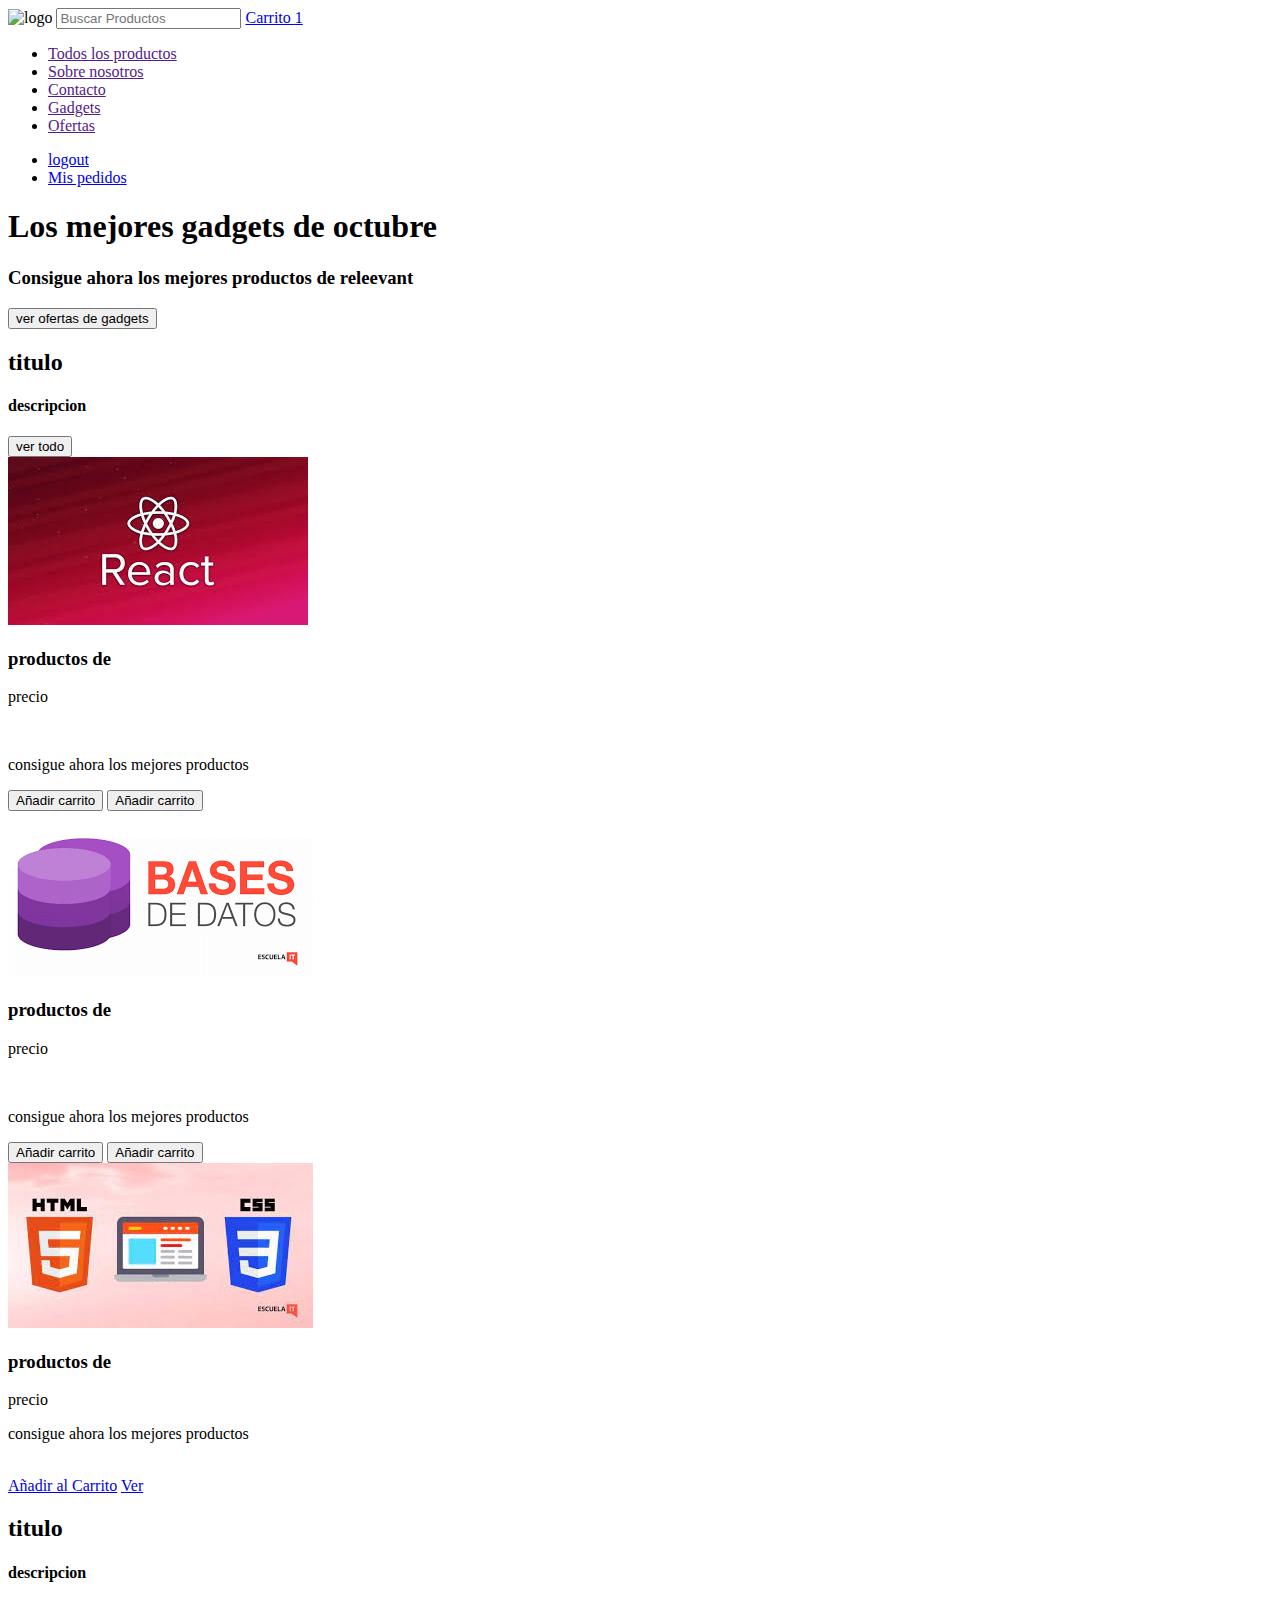
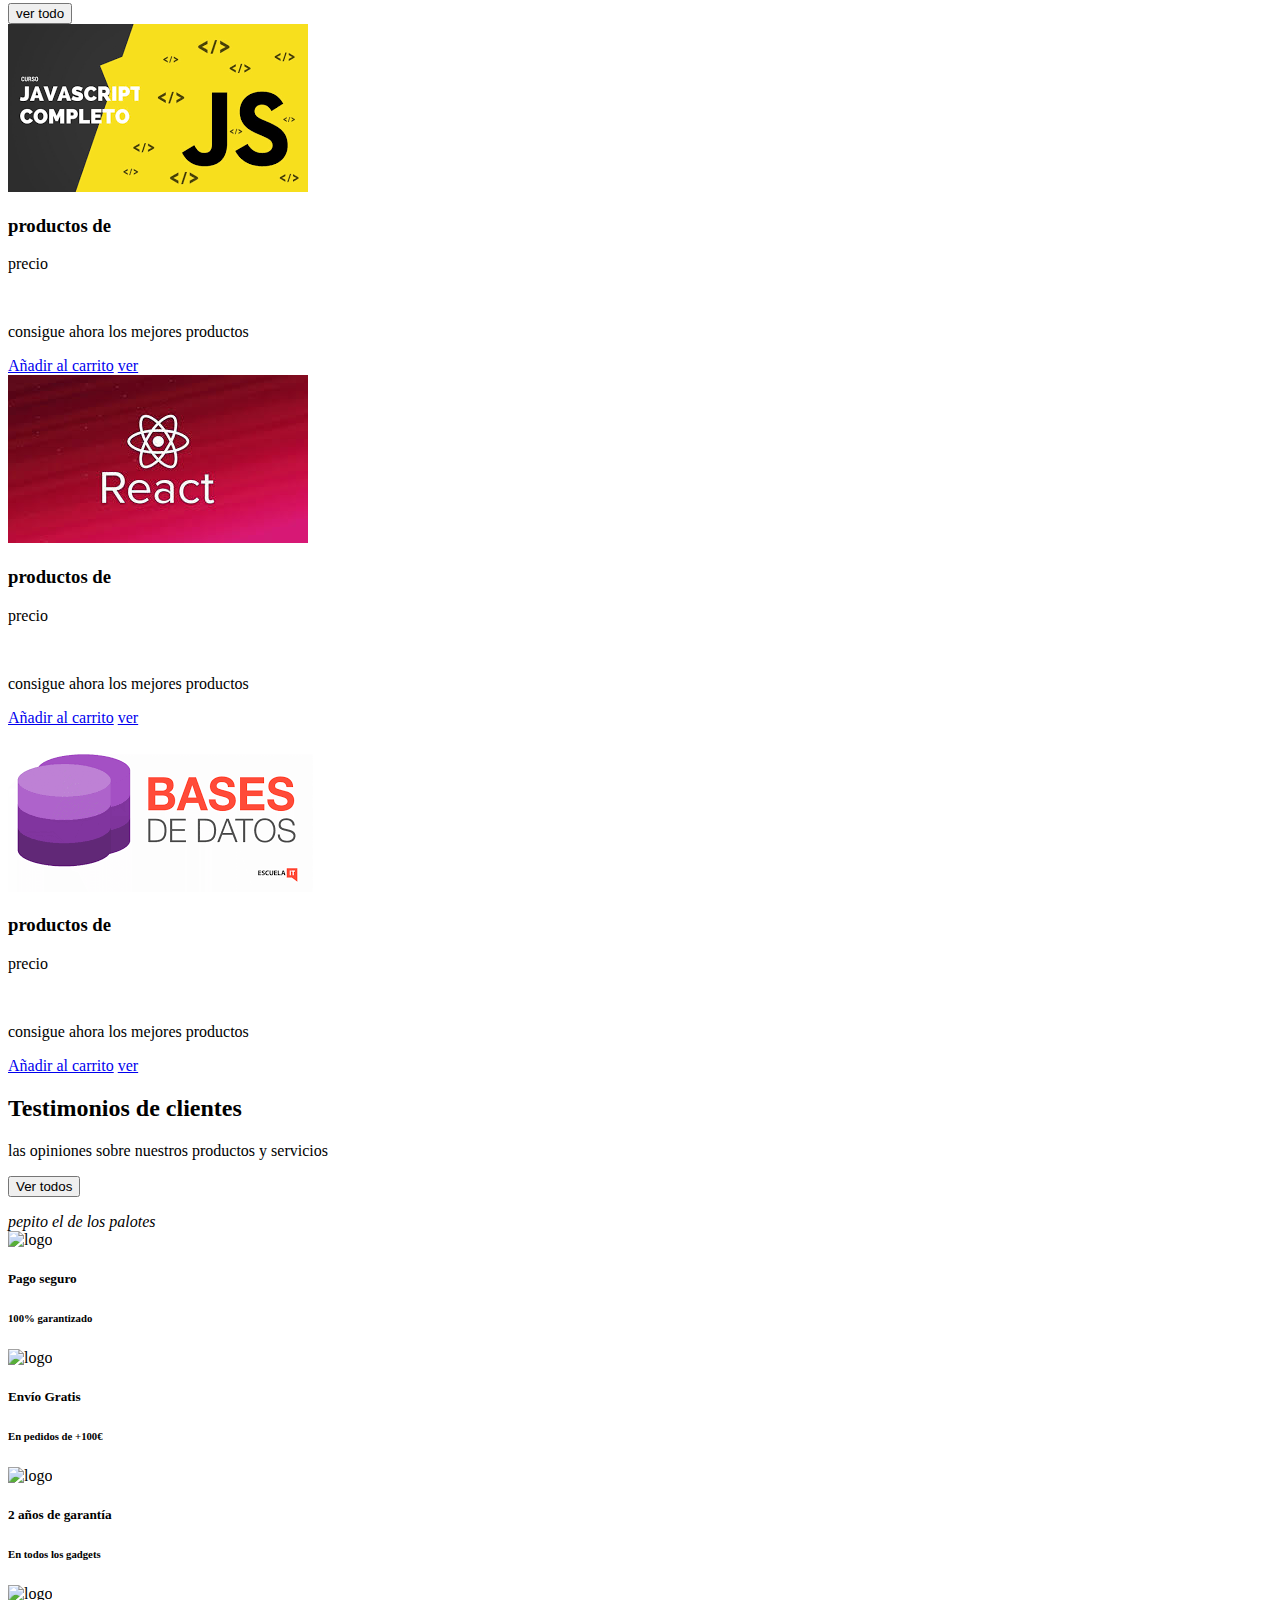
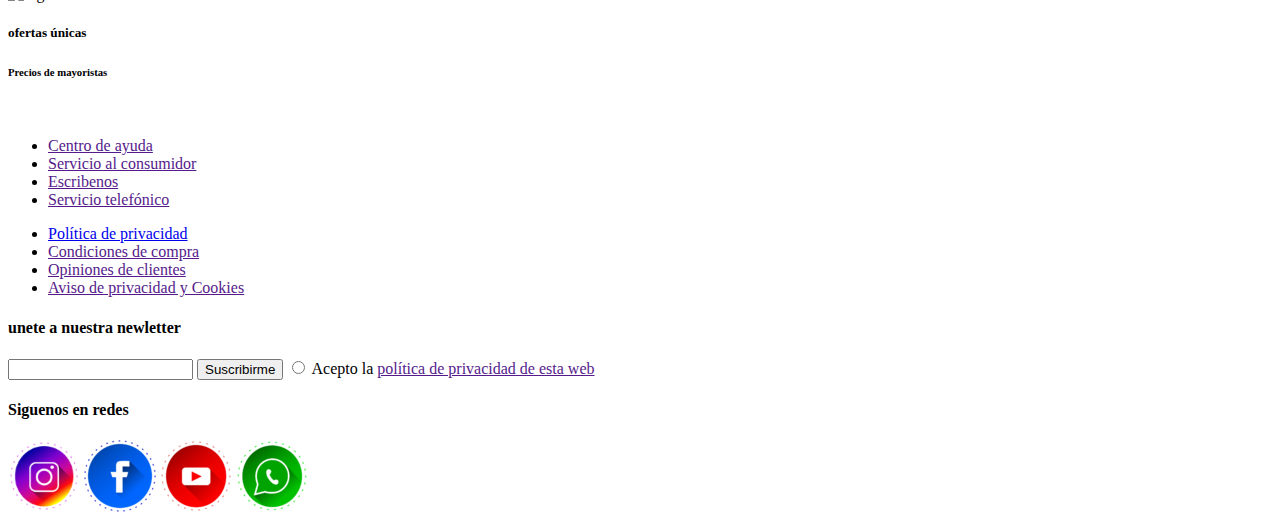
==== inicio.html @ 9cd4cd9b "subiendo proyecto" ====
<!DOCTYPE html>
<html lang="en">
<head>
    <meta charset="UTF-8">
    <meta name="viewport" content="width=device-width, initial-scale=1.0">
    <title>Document</title>
</head>
<body>
    <header>
        <img src="#" alt="logo" width="20%">
        <input type="search" placeholder="Buscar Productos">
        <a href="carrito.html">Carrito <span>1</span></a>
    </header>
    <nav>
        <ul>
            <li><a href="">Todos los productos</a></li>
            <li><a href="">Sobre nosotros</a></li>
            <li><a href="">Contacto</a></li>
            <li><a href="">Gadgets</a></li>
            <li><a href="">Ofertas</a></li>
        </ul>
        <ul>
            <li><a href="index.html">logout</a></li>
            <li><a href="carrito.html">Mis pedidos</a></li>
        </ul>
    </nav>
    <main>
        <h1>Los mejores gadgets de octubre</h1>
        <h3>Consigue ahora los mejores productos de releevant</h3>
        <button>ver ofertas de gadgets</button>
        <section>
            <section>
                <h2>titulo</h2>
                <h4>descripcion</h4>
                <button type="submit">ver todo</button>
                
            </section>
            <section>
                <img src="assets/react.jpg" alt="">
                <div>
                    <div>
                        <h3>productos de</h3>
                        <p>precio</p>
                        <img src="" alt="">
                    </div>
                    <p>consigue ahora los mejores productos</p>
                    <div>
                        <button>Añadir carrito</button>
                        <button>Añadir carrito</button>
                    </div>
                </div>
            </section>
        <section>
            <img src="assets/bbdd.png" alt="">
            <div>
                <div>
                    <h3>productos de</h3>
                    <p>precio</p>
                    <img src="" alt="">
                </div>
                <p>consigue ahora los mejores productos</p>
                <div>
                    <button>Añadir carrito</button>
                    <button>Añadir carrito</button>
                </div>
            </div>
        </section>
        <section>
            <img src="assets/html_css.jpg" alt=" curso de html y css">
            <div>
                <div>
                    <h3>productos de</h3>
                    <p>precio</p>
                </div>
                <p>consigue ahora los mejores productos</p>
                <img src="" alt="">
                <div>
                    <a href="carrito.html">Añadir al Carrito</a>
                    <a href="producto.html">Ver</a>
                </div>
            </div>
        </section>
    </section>
    <section>
        <section>
            <h2>titulo</h2>
            <h4>descripcion</h4>
            <button type="submit">ver todo</button>
            
        </section>
        <section>
            <img src="assets/js.png" alt="curso de javascript">
            <div>
                <div>
                    <h3>productos de</h3>
                    <p>precio</p>
                    <img src="" alt="">
                </div>
                <p>consigue ahora los mejores productos</p>
                <div>
                    <a href="carrito.html">Añadir al carrito</a>
                    <a href="producto.html">ver</a>
                </div>
            </div>
        </section>
        <section>
            <img src="assets/react.jpg" alt="">
            <div>
                <div>
                    <h3>productos de</h3>
                    <p>precio</p>
                    <img src="" alt="">
                </div>
                <p>consigue ahora los mejores productos</p>
                <div>
                    <a href="carrito.html">Añadir al carrito</a>
                    <a href="producto.html">ver</a>
                </div>
            </div>
        </section>
        <section>
            <img src="assets/bbdd.png" alt="curso de base de datos">
            <div>
                <div>
                    <h3>productos de</h3>
                    <p>precio</p>
                    <img src="" alt="">
                </div>
                <p>consigue ahora los mejores productos</p>
                <div>
                    <a href="carrito.html">Añadir al carrito</a>
                    <a href="producto.html">ver</a>
                </div>
            </div>
        </section>
    </section>
</main>
<aside>
    <section>
        <h2>Testimonios de clientes</h2>
        <p>las opiniones sobre nuestros productos y servicios</p>
        <button>Ver todos</button>
    </section>
    <section>
        <p></p>
        <cite>pepito el de los palotes</cite>
        <img src="" alt="">
    </section>
</aside>
<section>
    <article>
        <img src="#" alt="logo">
        <h5>Pago seguro</h5>
        <h6>100% garantizado</h6>
    </article>
    <article>
        <img src="#" alt="logo">
        <h5>Envío Gratis</h5>
        <h6>En pedidos de +100€</h6>
    </article>
    <article>
        <img src="#" alt="logo">
        <h5>2 años de garantía</h5>
        <h6>En todos los gadgets</h6>
    </article>
    <article>
        <img src="#" alt="logo">
        <h5>ofertas únicas</h5>
        <h6>Precios de mayoristas</h6>
    </article>
</section>
<footer>
    <section>
        <img src="#" alt="">
        <ul>
        <li>
            <a href="">Centro de ayuda</a>
        </li>
        <li>
            <a href="">Servicio al consumidor</a>
        </li>
        <li>
            <a href="">Escribenos</a>
        </li>
        <li>
            <a href="">Servicio telefónico</a>
        </li>
        </ul>
        <ul>
            <li>
                <a href="politicas.html">Política de privacidad</a>
            </li>
            <li>
                <a href="">Condiciones de compra</a>
            </li>
            <li>
                <a href="">Opiniones de clientes</a>
            </li>
            <li>
                <a href="">Aviso de privacidad y Cookies</a>
            </li>
        </ul>
    </section>
    <section>
        <h4>unete a nuestra newletter</h4>
        <form action="">
            <input type="email" name="" id="">
            <button>Suscribirme</button>
            <input type="radio" name="" id="">
            <label for="">Acepto la <a href="">política de privacidad de esta web</a></label>
        </form>
        <h4>Siguenos en redes</h4>
        <a href=""><img src="assets/instagram_108043.png" width="72px" height="72px" alt="instagram"></a>
        <a href=""><img src="assets/facebook_108044.png" alt="facebook"></a>
        <a href=""><img src="assets/youtube_108041.png" alt="youtube"></a>
        <a href=""><img src="assets/whatsapp_108042.png" alt="whatsapp_108042"></a>
    </section>

</footer>
</body>
</html>
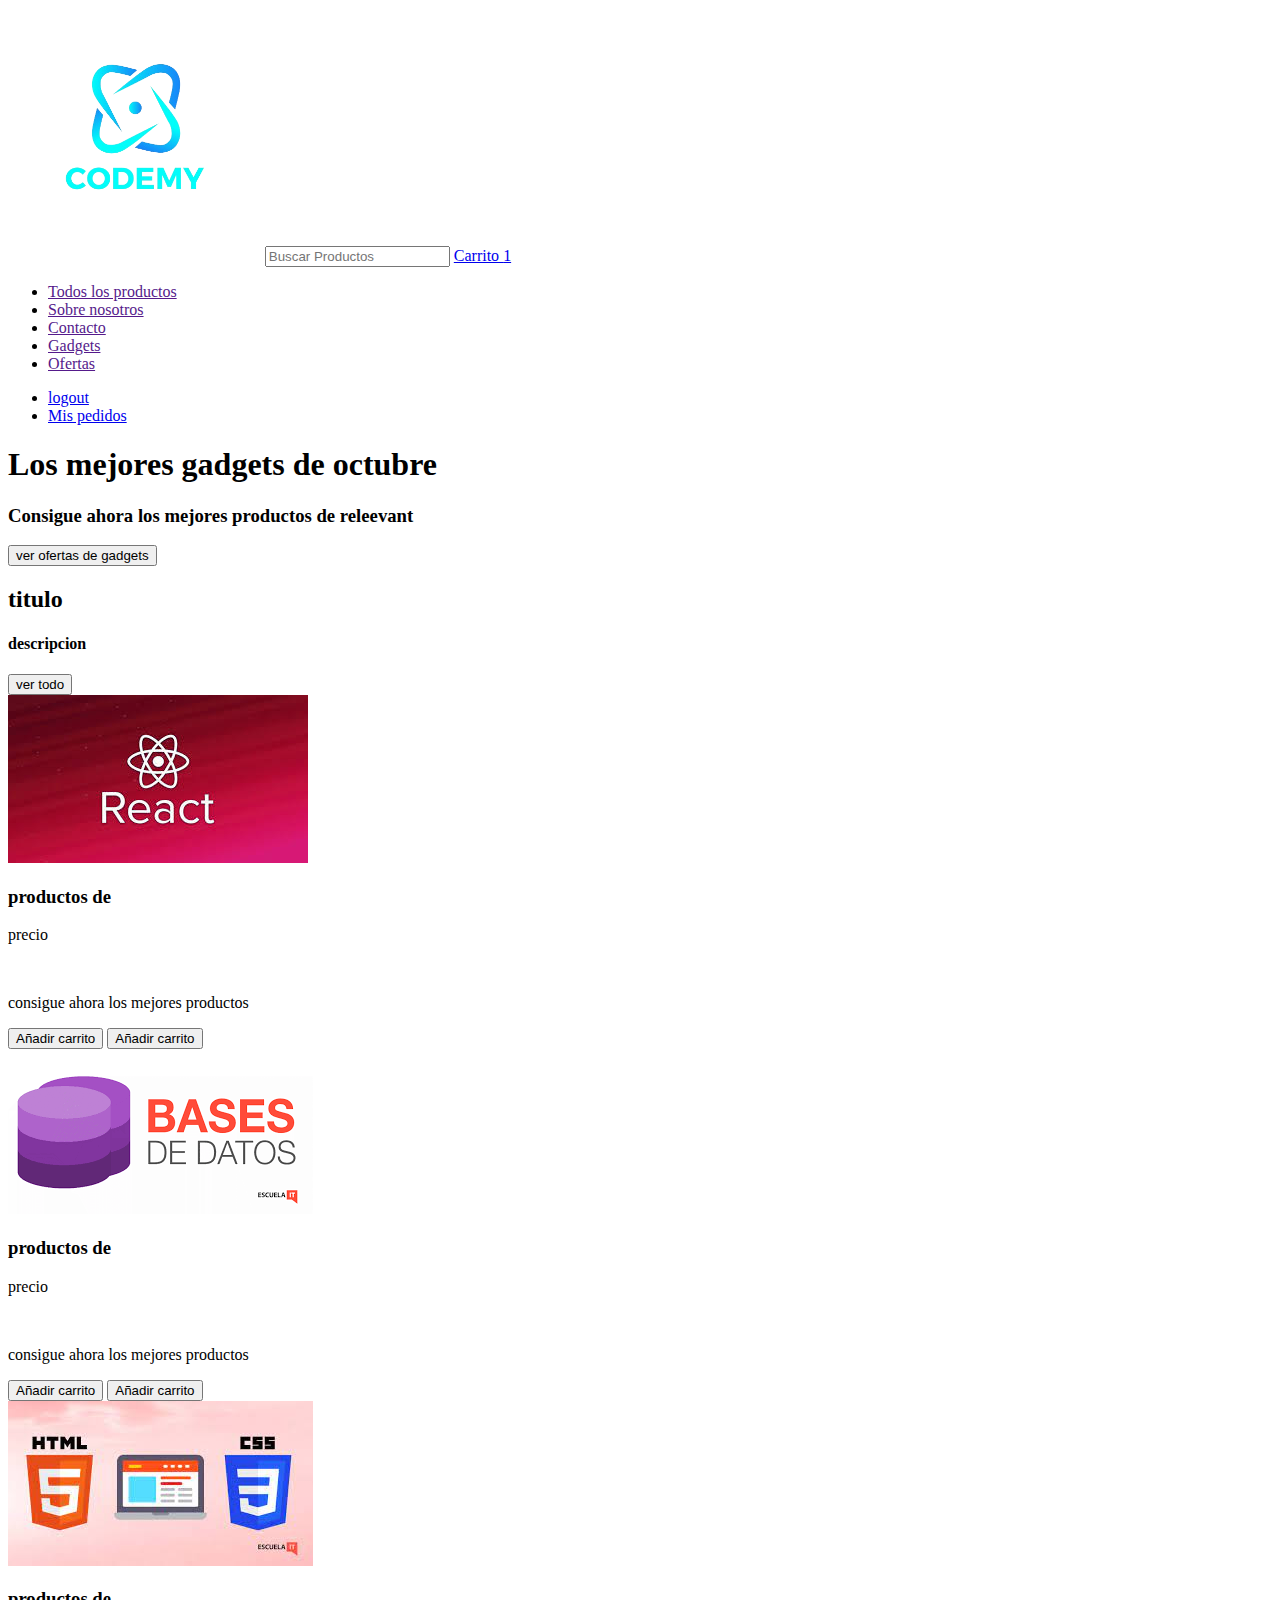
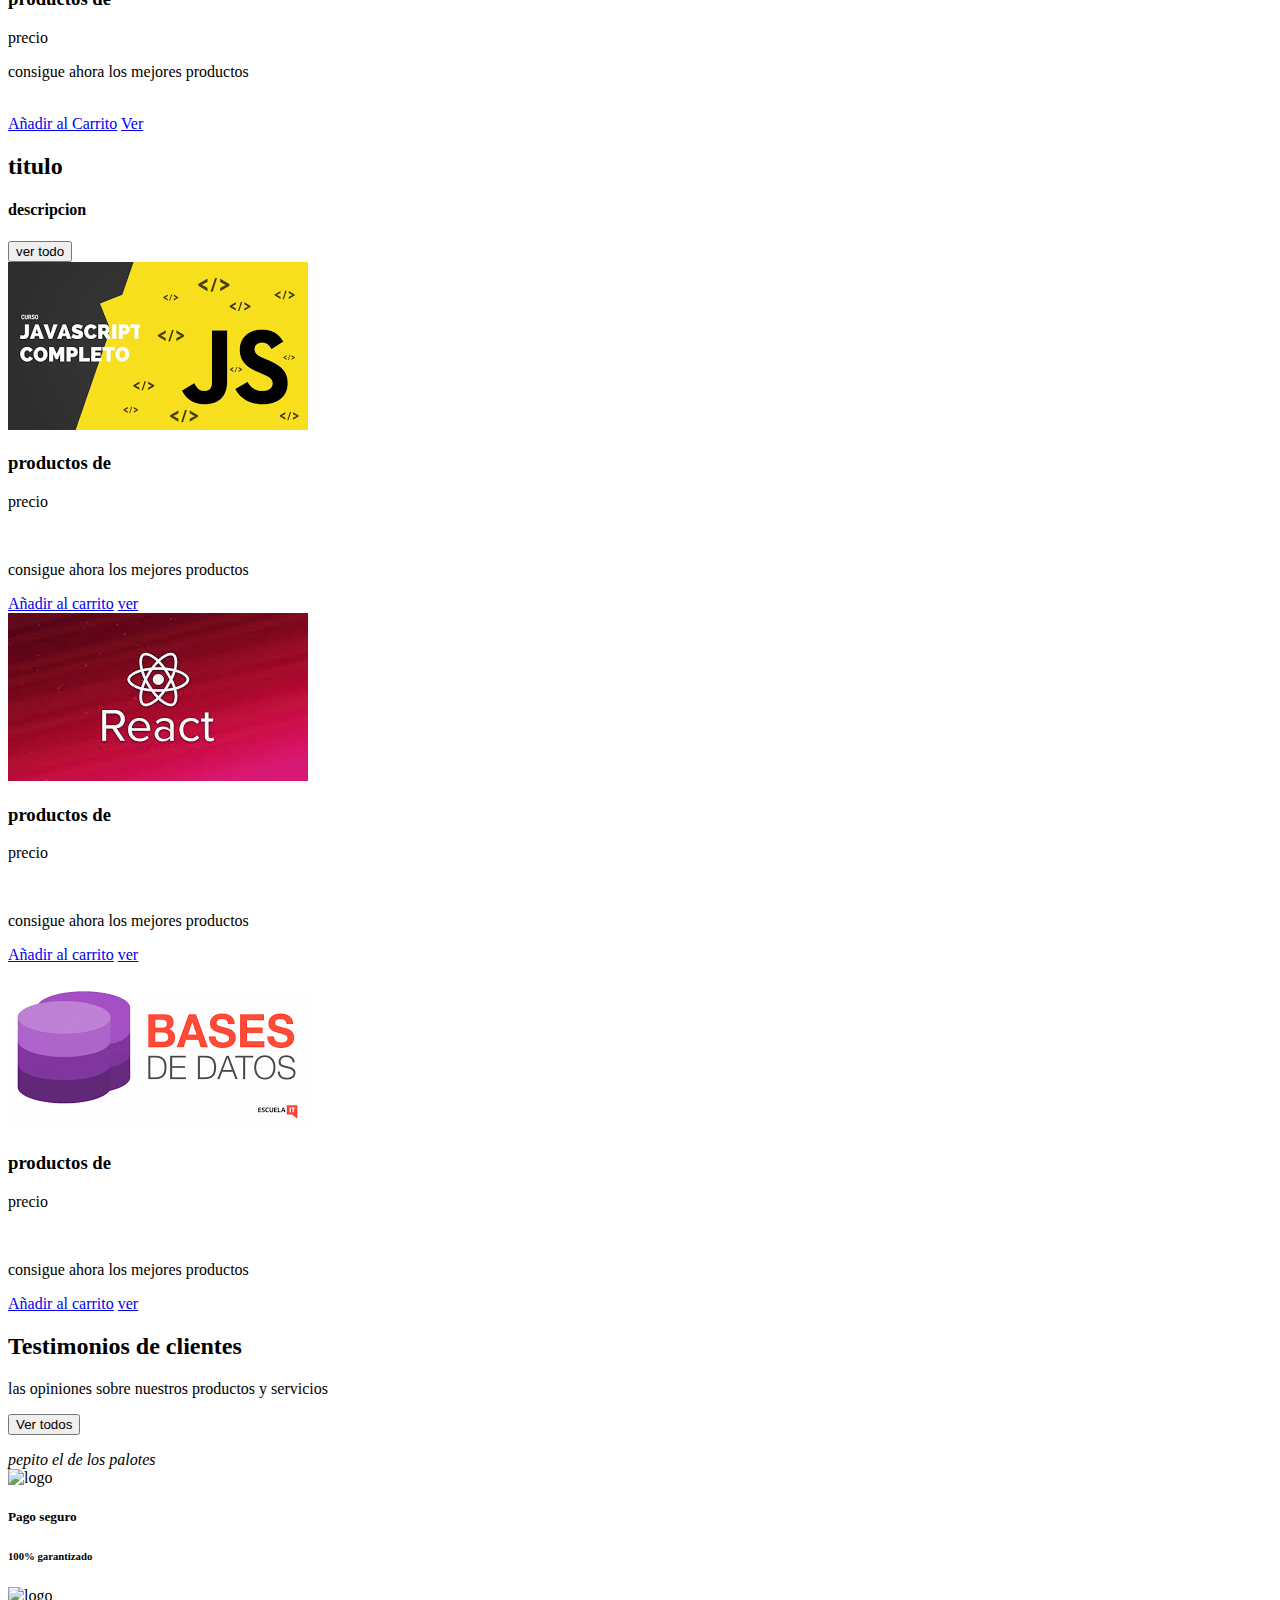
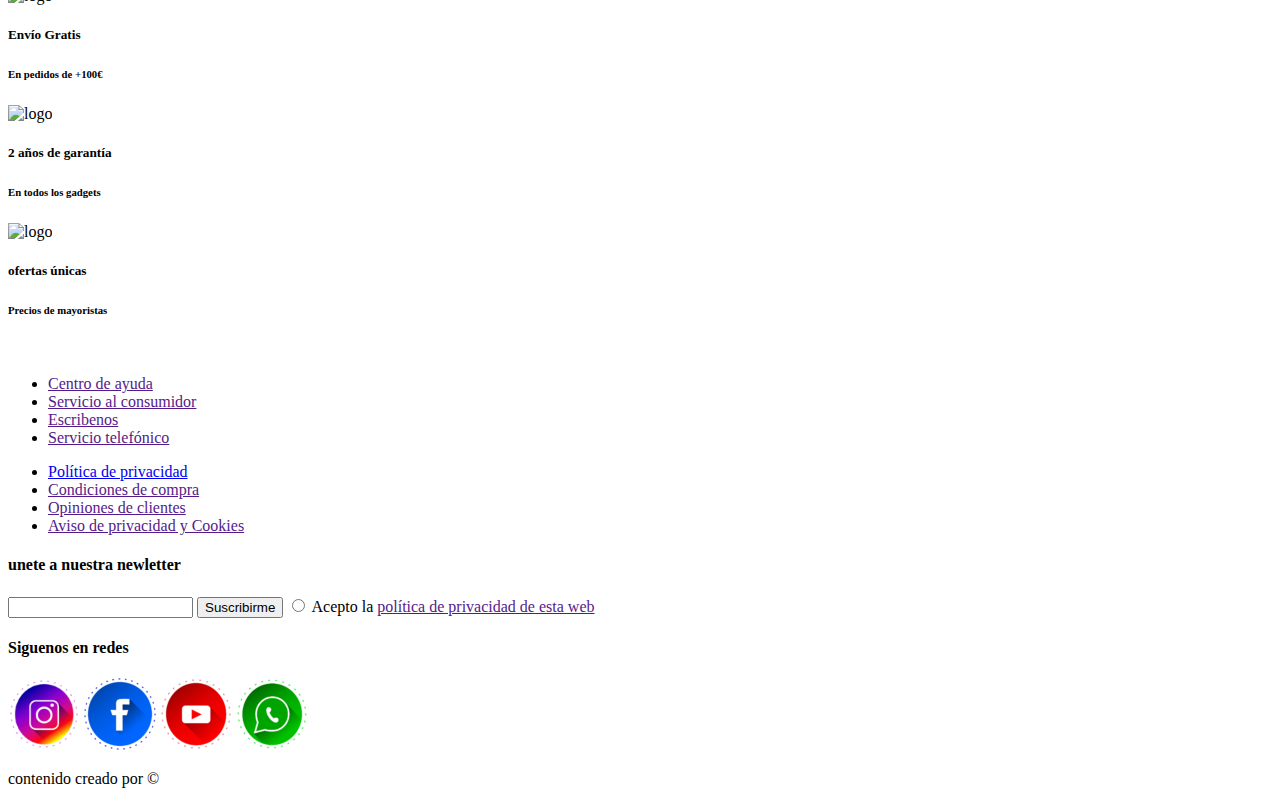
==== commit 5fc43a52: "actualizacion 2.0" ====
--- a/inicio.html
+++ b/inicio.html
@@ -7,7 +7,7 @@
 </head>
 <body>
     <header>
-        <img src="#" alt="logo" width="20%">
+        <img src="assets/codemy.png" alt="logo" width="20%">
         <input type="search" placeholder="Buscar Productos">
         <a href="carrito.html">Carrito <span>1</span></a>
     </header>
@@ -215,7 +215,9 @@
         <a href=""><img src="assets/youtube_108041.png" alt="youtube"></a>
         <a href=""><img src="assets/whatsapp_108042.png" alt="whatsapp_108042"></a>
     </section>
-
+<div>
+    <p>contenido creado por &copy;</p>
+</div>
 </footer>
 </body>
 </html>